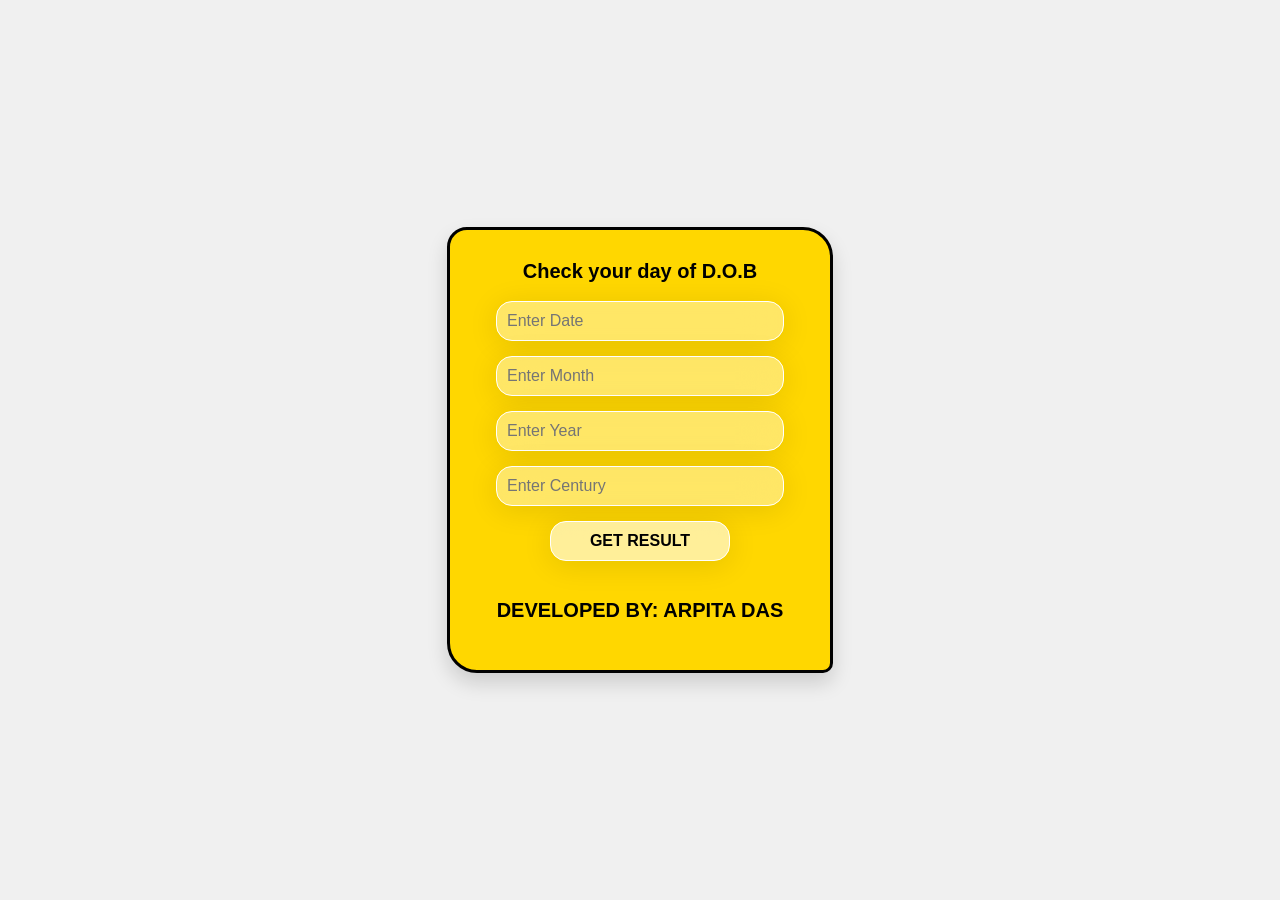
==== index.html @ 90f2d2fe "Rename day.html to index.html" ====
<!Doctype html>
<html>
    <head>
        <meta charset="UTF-8">
        <meta name="viewport" content="width=device-width, initial-scale=1.0">
        <style>
             /* Center the entire body layout on the page */
        body {
            margin: 0;
            padding: 0;
            display: flex;
            justify-content: center;
            align-items: center;
            min-height: 100vh;
            background-color: #f0f0f0;
            font-family: Arial, sans-serif;
        }

        .cal {
            width: 320px; /* Fixed width so it can actually be centered */
            padding: 30px;
            background-color: gold;
            border: 3px solid black;
            border-radius: 20px 30px 10px;
            box-shadow: 0 10px 20px rgba(0,0,0,0.15);
            text-align: center;
        }

        input[type="text"] {
            width: 90%;
            height: 40px;
            margin-bottom: 15px;
            padding: 0 10px;
            color: black;
            font-size: 16px;
            border-radius: 16px;
            background: rgba(255, 255, 255, 0.4);
            box-shadow: 0 4px 30px rgba(0, 0, 0, 0.1);
            backdrop-filter: blur(20px);
            -webkit-backdrop-filter: blur(20px);
            border: 1px solid rgba(255, 255, 255, 1);
            box-sizing: border-box;
        }

        #rbtn {
            height: 40px;
            color: black;
            font-size: 16px;
            width: 180px;
            cursor: pointer;
            background: rgba(255, 255, 255, 0.6);
            border-radius: 16px;
            box-shadow: 0 4px 30px rgba(0, 0, 0, 0.1);
            backdrop-filter: blur(20px);
            -webkit-backdrop-filter: blur(20px);
            border: 1px solid rgba(255, 255, 255, 1);
            font-weight: bold;
        }

        #throwdays {
            margin-top: 20px;
            font-size: 24px;
            font-weight: bold;
            color: #333;
        }
        </style>
    </head>
    <body>
        <div class="cal">
            <div style="color:black;font-size:20px;font-weight:bold;">Check your day of D.O.B</div><br>
            <form>
            <input type="text" placeholder="Enter Date" id="dt">
            <input type="text" placeholder="Enter Month" id="mth">
            <input type="text" placeholder="Enter Year" id="yr">
            <input type="text" placeholder="Enter Century" id="cty">
            <button type="button" onclick="calculateDay()" id="rbtn">GET RESULT</button>
            </form>
            <div id="throwdays"></div><br>
            <div style="color:black;font-size:20px;font-weight:bold;">DEVELOPED BY: ARPITA DAS</div><br>
        </div>
    </body>
    <script>
     function calculateDay(){
    var dt = parseInt(document.getElementById("dt").value) || 0;
    var mth = parseInt(document.getElementById("mth").value) || 0;
    var yr = parseInt(document.getElementById("yr").value) || 0;
    var cty = parseInt(document.getElementById("cty").value) || 0;
    var leap = Math.floor(yr/4);

    if(cty === 2000){
        if(mth === 1){
            if(leap){
                var dayjan = (dt + 0 + 0 + yr + leap + 6) % 7;
                document.getElementById("throwdays").innerHTML = "<img src='https://i.pinimg.com/originals/17/56/e8/1756e8c12e1ecaa39a1f4eacbadcf1e6.gif' style='width:150px;height:150px;'><br>Day" + dayjan;
            } else {
                var dayjan1 = (dt + 1 + 0 + yr + leap + 6) % 7;
                document.getElementById("throwdays").innerHTML = "<img src='https://i.pinimg.com/originals/17/56/e8/1756e8c12e1ecaa39a1f4eacbadcf1e6.gif' style='width:150px;height:150px;'><br>Day" + dayjan1;
            }
        } 
        else if(mth === 2){
            if(leap){
                var dayfeb = (dt + 3 + 0 + yr + leap + 6) % 7;
                document.getElementById("throwdays").innerHTML = "<img src='https://media2.giphy.com/media/v1.Y2lkPTZjMDliOTUybnZsZzl1ZDRhbHhqajl0cWRqNDlxcmx6dmJkbmpjYThuYnpzeHUxOSZlcD12MV9naWZzX3NlYXJjaCZjdD1n/t6KdYRhVwKTcc/200w.gif' style='width:150px;height:150px;'><br>Day" + dayfeb;
            } else {
                var dayfeb1 = (dt + 4 + 0 + yr + leap + 6) % 7;
                document.getElementById("throwdays").innerHTML = "<img src='https://media2.giphy.com/media/v1.Y2lkPTZjMDliOTUybnZsZzl1ZDRhbHhqajl0cWRqNDlxcmx6dmJkbmpjYThuYnpzeHUxOSZlcD12MV9naWZzX3NlYXJjaCZjdD1n/t6KdYRhVwKTcc/200w.gif' style='width:150px;height:150px;'><br>Day" + dayfeb1;
            }
        } 
        else if(mth === 3){
            if(leap){
                var daymar = (dt + 4 + 0 + yr + leap + 5) % 7;
                document.getElementById("throwdays").innerHTML = "<img src='https://media.tenor.com/4-odaCiEXeUAAAAC/dancing-coffin-coffin-dance.gif' style='width:150px;height:150px;'><br>Day" + daymar;
            } else {
                var daymar1 = (dt + 4 + 0 + yr + leap + 5) % 7;
                document.getElementById("throwdays").innerHTML = "<img src='https://media.tenor.com/4-odaCiEXeUAAAAC/dancing-coffin-coffin-dance.gif' style='width:150px;height:150px;'><br>Day" + daymar1;
            }
        } 
        else if(mth === 4){
            if(leap){
                var dayapr = (dt + 0 + 0 + yr + leap + 5) % 7;
                document.getElementById("throwdays").innerHTML = "<img src='https://media.tenor.com/n_5WDTk9BvYAAAAM/april-fools.gif' style='width:150px;height:150px;'><br>Day" + dayapr;
            } else {
                var dayapr1 = (dt + 0 + 0 + yr + leap + 5) % 7;
                document.getElementById("throwdays").innerHTML = "<img src='https://media.tenor.com/n_5WDTk9BvYAAAAM/april-fools.gif' style='width:150px;height:150px;'><br>Day" + dayapr1;
            }
        } 
        else if(mth === 5){
            if(leap){
                var daymay = (dt + 2 + 0 + yr + leap + 5) % 7;
                document.getElementById("throwdays").innerHTML = "<img src='https://media.tenor.com/KfYF3hN9UfkAAAAM/oggy-and-the-cockroaches-oggy-and-jack-peeing.gif' style='width:150px;height:150px;'><br>Day" + daymay;
            } else {
                var daymay1 = (dt + 2 + 0 + yr + leap + 5) % 7;
                document.getElementById("throwdays").innerHTML = "<img src='https://media.tenor.com/KfYF3hN9UfkAAAAM/oggy-and-the-cockroaches-oggy-and-jack-peeing.gif' style='width:150px;height:150px;'><br>Day" + daymay1;
            }
        } 
        else if(mth === 6){
            if(leap){
                var dayjun = (dt + 5 + 0 + yr + leap + 5) % 7;
                document.getElementById("throwdays").innerHTML = "<img src='https://i.makeagif.com/media/8-29-2015/cHRAgx.gif' style='width:150px;height:150px;'><br>Day" + dayjun;
            } else {
                var dayjun1 = (dt + 5 + 0 + yr + leap + 5) % 7;
                document.getElementById("throwdays").innerHTML = "<img src='https://i.makeagif.com/media/8-29-2015/cHRAgx.gif' style='width:150px;height:150px;'><br>Day" + dayjun1;
            }
        } 
        else if(mth === 7){
            if(leap){
                var dayjul = (dt + 0 + 0 + yr + leap + 5) % 7;
                document.getElementById("throwdays").innerHTML = "<img src='https://www.fantasticmedia.co.uk/wp-content/uploads/2016/05/funny-gif-kid-dancing-pbh2.com_.gif' style='width:150px;height:150px;'><br>Day" + dayjul;
            } else {
                var dayjul1 = (dt + 0 + 0 + yr + leap + 5) % 7;
                document.getElementById("throwdays").innerHTML = "<img src='https://www.fantasticmedia.co.uk/wp-content/uploads/2016/05/funny-gif-kid-dancing-pbh2.com_.gif' style='width:150px;height:150px;'><br>Day" + dayjul1;
            }
        } 
        else if(mth === 8){
            if(leap){
                var dayaug = (dt + 3 + 0 + yr + leap + 5) % 7;
                document.getElementById("throwdays").innerHTML = "<img src='https://media.tenor.com/aW_E-EO9smoAAAAM/halloween-happy.gif' style='width:150px;height:150px;'><br>Day" + dayaug;
            } else {
                var dayaug1 = (dt + 3 + 0 + yr + leap + 5) % 7;
                document.getElementById("throwdays").innerHTML = "<img src='https://media.tenor.com/aW_E-EO9smoAAAAM/halloween-happy.gif' style='width:150px;height:150px;'><br>Day" + dayaug1;
            }
        } 
        else if(mth === 9){
            if(leap){
                var daysep = (dt + 6 + 0 + yr + leap + 5) % 7;
                document.getElementById("throwdays").innerHTML = "<img src='https://i.pinimg.com/originals/af/1b/f7/af1bf75bd5cd04c5ab21dac1ca86cbaf.gif' style='width:150px;height:150px;'><br>Day" + daysep;
            } else {
                var daysep1 = (dt + 6 + 0 + yr + leap + 5) % 7;
                document.getElementById("throwdays").innerHTML = "<img src='https://i.pinimg.com/originals/af/1b/f7/af1bf75bd5cd04c5ab21dac1ca86cbaf.gif' style='width:150px;height:150px;'><br>Day" + daysep1;
            }
        } 
        else if(mth === 10){
            if(leap){
                var dayoct = (dt + 1 + 0 + yr + leap + 5) % 7;
                document.getElementById("throwdays").innerHTML = "<img src='https://i.pinimg.com/originals/17/56/e8/1756e8c12e1ecaa39a1f4eacbadcf1e6.gif' style='width:150px;height:150px;'><br>Day" + dayoct;
            } else {
                var dayoct1 = (dt + 1 + 0 + yr + leap + 5) % 7;
                document.getElementById("throwdays").innerHTML = "<img src='https://i.pinimg.com/originals/17/56/e8/1756e8c12e1ecaa39a1f4eacbadcf1e6.gif' style='width:150px;height:150px;'><br>Day" + dayoct1;
            }
        } 
        else if(mth === 11){
            if(leap){
                var daynov = (dt + 4 + 0 + yr + leap + 6) % 7;
                document.getElementById("throwdays").innerHTML = "<img src='https://i.pinimg.com/originals/5e/f8/7a/5ef87a0c6bf3c185c00cf88a36b16819.gif' style='width:150px;height:150px;'><br>Day" + daynov;
            } else {
                var daynov1 = (dt + 4 + 0 + yr + leap + 6) % 7;
                document.getElementById("throwdays").innerHTML = "<img src='https://i.pinimg.com/originals/5e/f8/7a/5ef87a0c6bf3c185c00cf88a36b16819.gif' style='width:150px;height:150px;'><br>Day" + daynov1;
            }
        } 
        else if(mth === 12){
            if(leap){
                var daydec = (dt + 6 + 0 + yr + leap + 5) % 7;
                document.getElementById("throwdays").innerHTML = "<img src='https://encrypted-tbn0.gstatic.com/images?q=tbn:ANd9GcSBm8-3kqsqLvJgf2cR0Qr8qJ81Eb7OFfO1rw&s' style='width:150px;height:150px;'><br>Day" + daydec;
            } else {
                var daydec1 = (dt + 6 + 0 + yr + leap + 5) % 7;
                document.getElementById("throwdays").innerHTML = "<img src='https://encrypted-tbn0.gstatic.com/images?q=tbn:ANd9GcSBm8-3kqsqLvJgf2cR0Qr8qJ81Eb7OFfO1rw&s' style='width:150px;height:150px;'><br>Day" + daydec1;
            }
        } 
        else {
            document.getElementById("throwdays").innerHTML = "Please enter a valid Month (1-12)";
        }
    } else {
        document.getElementById("throwdays").innerHTML = "Only Century 2000 is supported in this check";
    }
}
    </script>
</html>
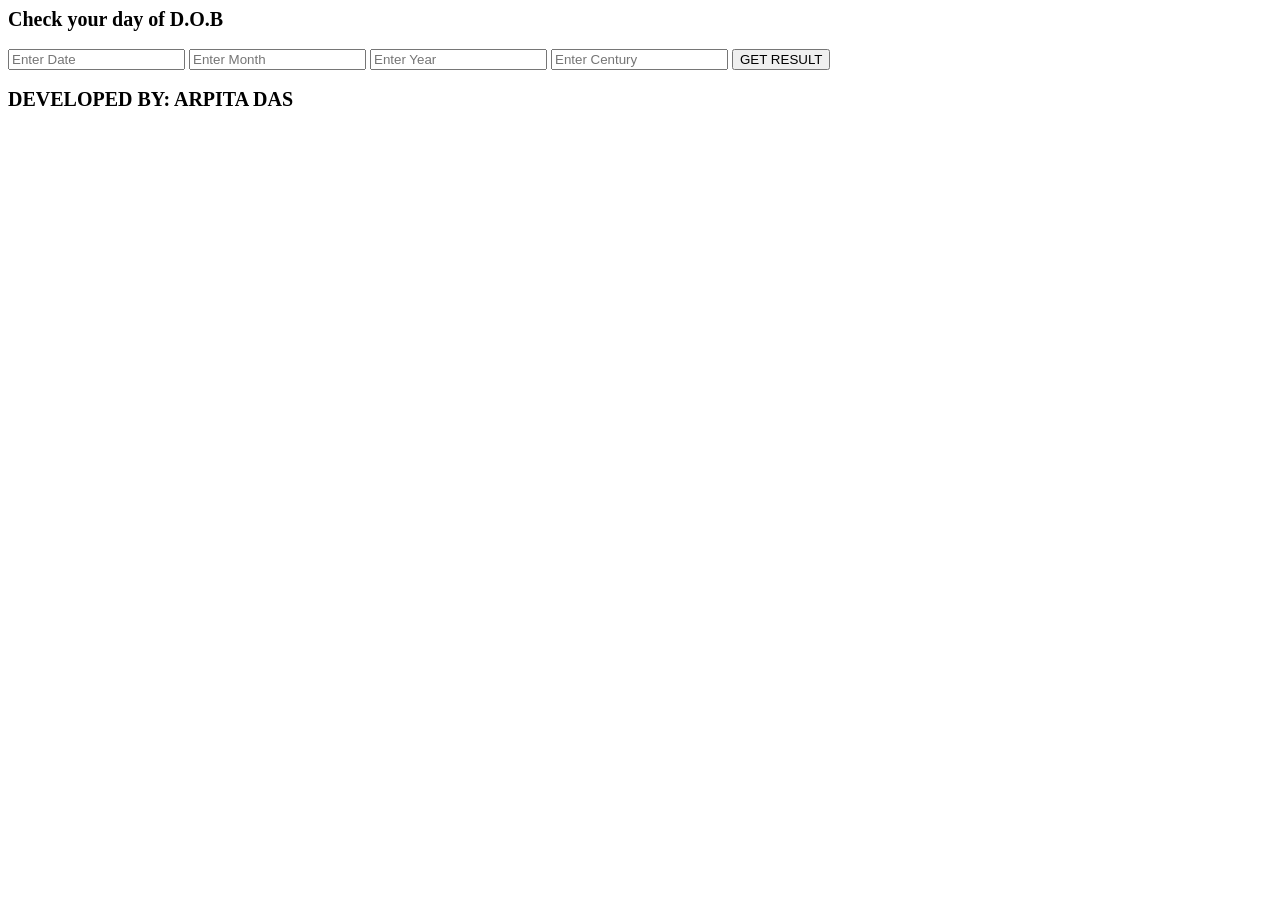
==== commit 0ae56b77: "Update index.html" ====
--- a/index.html
+++ b/index.html
@@ -1,207 +1,14 @@
 <!Doctype html>
 <html>
     <head>
+        <title>DOB</title>
         <meta charset="UTF-8">
         <meta name="viewport" content="width=device-width, initial-scale=1.0">
-        <style>
-             /* Center the entire body layout on the page */
-        body {
-            margin: 0;
-            padding: 0;
-            display: flex;
-            justify-content: center;
-            align-items: center;
-            min-height: 100vh;
-            background-color: #f0f0f0;
-            font-family: Arial, sans-serif;
-        }
-
-        .cal {
-            width: 320px; /* Fixed width so it can actually be centered */
-            padding: 30px;
-            background-color: gold;
-            border: 3px solid black;
-            border-radius: 20px 30px 10px;
-            box-shadow: 0 10px 20px rgba(0,0,0,0.15);
-            text-align: center;
-        }
-
-        input[type="text"] {
-            width: 90%;
-            height: 40px;
-            margin-bottom: 15px;
-            padding: 0 10px;
-            color: black;
-            font-size: 16px;
-            border-radius: 16px;
-            background: rgba(255, 255, 255, 0.4);
-            box-shadow: 0 4px 30px rgba(0, 0, 0, 0.1);
-            backdrop-filter: blur(20px);
-            -webkit-backdrop-filter: blur(20px);
-            border: 1px solid rgba(255, 255, 255, 1);
-            box-sizing: border-box;
-        }
-
-        #rbtn {
-            height: 40px;
-            color: black;
-            font-size: 16px;
-            width: 180px;
-            cursor: pointer;
-            background: rgba(255, 255, 255, 0.6);
-            border-radius: 16px;
-            box-shadow: 0 4px 30px rgba(0, 0, 0, 0.1);
-            backdrop-filter: blur(20px);
-            -webkit-backdrop-filter: blur(20px);
-            border: 1px solid rgba(255, 255, 255, 1);
-            font-weight: bold;
-        }
-
-        #throwdays {
-            margin-top: 20px;
-            font-size: 24px;
-            font-weight: bold;
-            color: #333;
-        }
-        </style>
+        <link rel="stylesheet" href="/dob/dob.css">
     </head>
     <body>
-        <div class="cal">
-            <div style="color:black;font-size:20px;font-weight:bold;">Check your day of D.O.B</div><br>
-            <form>
-            <input type="text" placeholder="Enter Date" id="dt">
-            <input type="text" placeholder="Enter Month" id="mth">
-            <input type="text" placeholder="Enter Year" id="yr">
-            <input type="text" placeholder="Enter Century" id="cty">
-            <button type="button" onclick="calculateDay()" id="rbtn">GET RESULT</button>
-            </form>
-            <div id="throwdays"></div><br>
-            <div style="color:black;font-size:20px;font-weight:bold;">DEVELOPED BY: ARPITA DAS</div><br>
-        </div>
+       <div id="main"></div>
     </body>
-    <script>
-     function calculateDay(){
-    var dt = parseInt(document.getElementById("dt").value) || 0;
-    var mth = parseInt(document.getElementById("mth").value) || 0;
-    var yr = parseInt(document.getElementById("yr").value) || 0;
-    var cty = parseInt(document.getElementById("cty").value) || 0;
-    var leap = Math.floor(yr/4);
-
-    if(cty === 2000){
-        if(mth === 1){
-            if(leap){
-                var dayjan = (dt + 0 + 0 + yr + leap + 6) % 7;
-                document.getElementById("throwdays").innerHTML = "<img src='https://i.pinimg.com/originals/17/56/e8/1756e8c12e1ecaa39a1f4eacbadcf1e6.gif' style='width:150px;height:150px;'><br>Day" + dayjan;
-            } else {
-                var dayjan1 = (dt + 1 + 0 + yr + leap + 6) % 7;
-                document.getElementById("throwdays").innerHTML = "<img src='https://i.pinimg.com/originals/17/56/e8/1756e8c12e1ecaa39a1f4eacbadcf1e6.gif' style='width:150px;height:150px;'><br>Day" + dayjan1;
-            }
-        } 
-        else if(mth === 2){
-            if(leap){
-                var dayfeb = (dt + 3 + 0 + yr + leap + 6) % 7;
-                document.getElementById("throwdays").innerHTML = "<img src='https://media2.giphy.com/media/v1.Y2lkPTZjMDliOTUybnZsZzl1ZDRhbHhqajl0cWRqNDlxcmx6dmJkbmpjYThuYnpzeHUxOSZlcD12MV9naWZzX3NlYXJjaCZjdD1n/t6KdYRhVwKTcc/200w.gif' style='width:150px;height:150px;'><br>Day" + dayfeb;
-            } else {
-                var dayfeb1 = (dt + 4 + 0 + yr + leap + 6) % 7;
-                document.getElementById("throwdays").innerHTML = "<img src='https://media2.giphy.com/media/v1.Y2lkPTZjMDliOTUybnZsZzl1ZDRhbHhqajl0cWRqNDlxcmx6dmJkbmpjYThuYnpzeHUxOSZlcD12MV9naWZzX3NlYXJjaCZjdD1n/t6KdYRhVwKTcc/200w.gif' style='width:150px;height:150px;'><br>Day" + dayfeb1;
-            }
-        } 
-        else if(mth === 3){
-            if(leap){
-                var daymar = (dt + 4 + 0 + yr + leap + 5) % 7;
-                document.getElementById("throwdays").innerHTML = "<img src='https://media.tenor.com/4-odaCiEXeUAAAAC/dancing-coffin-coffin-dance.gif' style='width:150px;height:150px;'><br>Day" + daymar;
-            } else {
-                var daymar1 = (dt + 4 + 0 + yr + leap + 5) % 7;
-                document.getElementById("throwdays").innerHTML = "<img src='https://media.tenor.com/4-odaCiEXeUAAAAC/dancing-coffin-coffin-dance.gif' style='width:150px;height:150px;'><br>Day" + daymar1;
-            }
-        } 
-        else if(mth === 4){
-            if(leap){
-                var dayapr = (dt + 0 + 0 + yr + leap + 5) % 7;
-                document.getElementById("throwdays").innerHTML = "<img src='https://media.tenor.com/n_5WDTk9BvYAAAAM/april-fools.gif' style='width:150px;height:150px;'><br>Day" + dayapr;
-            } else {
-                var dayapr1 = (dt + 0 + 0 + yr + leap + 5) % 7;
-                document.getElementById("throwdays").innerHTML = "<img src='https://media.tenor.com/n_5WDTk9BvYAAAAM/april-fools.gif' style='width:150px;height:150px;'><br>Day" + dayapr1;
-            }
-        } 
-        else if(mth === 5){
-            if(leap){
-                var daymay = (dt + 2 + 0 + yr + leap + 5) % 7;
-                document.getElementById("throwdays").innerHTML = "<img src='https://media.tenor.com/KfYF3hN9UfkAAAAM/oggy-and-the-cockroaches-oggy-and-jack-peeing.gif' style='width:150px;height:150px;'><br>Day" + daymay;
-            } else {
-                var daymay1 = (dt + 2 + 0 + yr + leap + 5) % 7;
-                document.getElementById("throwdays").innerHTML = "<img src='https://media.tenor.com/KfYF3hN9UfkAAAAM/oggy-and-the-cockroaches-oggy-and-jack-peeing.gif' style='width:150px;height:150px;'><br>Day" + daymay1;
-            }
-        } 
-        else if(mth === 6){
-            if(leap){
-                var dayjun = (dt + 5 + 0 + yr + leap + 5) % 7;
-                document.getElementById("throwdays").innerHTML = "<img src='https://i.makeagif.com/media/8-29-2015/cHRAgx.gif' style='width:150px;height:150px;'><br>Day" + dayjun;
-            } else {
-                var dayjun1 = (dt + 5 + 0 + yr + leap + 5) % 7;
-                document.getElementById("throwdays").innerHTML = "<img src='https://i.makeagif.com/media/8-29-2015/cHRAgx.gif' style='width:150px;height:150px;'><br>Day" + dayjun1;
-            }
-        } 
-        else if(mth === 7){
-            if(leap){
-                var dayjul = (dt + 0 + 0 + yr + leap + 5) % 7;
-                document.getElementById("throwdays").innerHTML = "<img src='https://www.fantasticmedia.co.uk/wp-content/uploads/2016/05/funny-gif-kid-dancing-pbh2.com_.gif' style='width:150px;height:150px;'><br>Day" + dayjul;
-            } else {
-                var dayjul1 = (dt + 0 + 0 + yr + leap + 5) % 7;
-                document.getElementById("throwdays").innerHTML = "<img src='https://www.fantasticmedia.co.uk/wp-content/uploads/2016/05/funny-gif-kid-dancing-pbh2.com_.gif' style='width:150px;height:150px;'><br>Day" + dayjul1;
-            }
-        } 
-        else if(mth === 8){
-            if(leap){
-                var dayaug = (dt + 3 + 0 + yr + leap + 5) % 7;
-                document.getElementById("throwdays").innerHTML = "<img src='https://media.tenor.com/aW_E-EO9smoAAAAM/halloween-happy.gif' style='width:150px;height:150px;'><br>Day" + dayaug;
-            } else {
-                var dayaug1 = (dt + 3 + 0 + yr + leap + 5) % 7;
-                document.getElementById("throwdays").innerHTML = "<img src='https://media.tenor.com/aW_E-EO9smoAAAAM/halloween-happy.gif' style='width:150px;height:150px;'><br>Day" + dayaug1;
-            }
-        } 
-        else if(mth === 9){
-            if(leap){
-                var daysep = (dt + 6 + 0 + yr + leap + 5) % 7;
-                document.getElementById("throwdays").innerHTML = "<img src='https://i.pinimg.com/originals/af/1b/f7/af1bf75bd5cd04c5ab21dac1ca86cbaf.gif' style='width:150px;height:150px;'><br>Day" + daysep;
-            } else {
-                var daysep1 = (dt + 6 + 0 + yr + leap + 5) % 7;
-                document.getElementById("throwdays").innerHTML = "<img src='https://i.pinimg.com/originals/af/1b/f7/af1bf75bd5cd04c5ab21dac1ca86cbaf.gif' style='width:150px;height:150px;'><br>Day" + daysep1;
-            }
-        } 
-        else if(mth === 10){
-            if(leap){
-                var dayoct = (dt + 1 + 0 + yr + leap + 5) % 7;
-                document.getElementById("throwdays").innerHTML = "<img src='https://i.pinimg.com/originals/17/56/e8/1756e8c12e1ecaa39a1f4eacbadcf1e6.gif' style='width:150px;height:150px;'><br>Day" + dayoct;
-            } else {
-                var dayoct1 = (dt + 1 + 0 + yr + leap + 5) % 7;
-                document.getElementById("throwdays").innerHTML = "<img src='https://i.pinimg.com/originals/17/56/e8/1756e8c12e1ecaa39a1f4eacbadcf1e6.gif' style='width:150px;height:150px;'><br>Day" + dayoct1;
-            }
-        } 
-        else if(mth === 11){
-            if(leap){
-                var daynov = (dt + 4 + 0 + yr + leap + 6) % 7;
-                document.getElementById("throwdays").innerHTML = "<img src='https://i.pinimg.com/originals/5e/f8/7a/5ef87a0c6bf3c185c00cf88a36b16819.gif' style='width:150px;height:150px;'><br>Day" + daynov;
-            } else {
-                var daynov1 = (dt + 4 + 0 + yr + leap + 6) % 7;
-                document.getElementById("throwdays").innerHTML = "<img src='https://i.pinimg.com/originals/5e/f8/7a/5ef87a0c6bf3c185c00cf88a36b16819.gif' style='width:150px;height:150px;'><br>Day" + daynov1;
-            }
-        } 
-        else if(mth === 12){
-            if(leap){
-                var daydec = (dt + 6 + 0 + yr + leap + 5) % 7;
-                document.getElementById("throwdays").innerHTML = "<img src='https://encrypted-tbn0.gstatic.com/images?q=tbn:ANd9GcSBm8-3kqsqLvJgf2cR0Qr8qJ81Eb7OFfO1rw&s' style='width:150px;height:150px;'><br>Day" + daydec;
-            } else {
-                var daydec1 = (dt + 6 + 0 + yr + leap + 5) % 7;
-                document.getElementById("throwdays").innerHTML = "<img src='https://encrypted-tbn0.gstatic.com/images?q=tbn:ANd9GcSBm8-3kqsqLvJgf2cR0Qr8qJ81Eb7OFfO1rw&s' style='width:150px;height:150px;'><br>Day" + daydec1;
-            }
-        } 
-        else {
-            document.getElementById("throwdays").innerHTML = "Please enter a valid Month (1-12)";
-        }
-    } else {
-        document.getElementById("throwdays").innerHTML = "Only Century 2000 is supported in this check";
-    }
-}
-    </script>
+    <script src="/dob_main.js"></script>
+    <script src="/dob/dob.js"></script>
 </html>
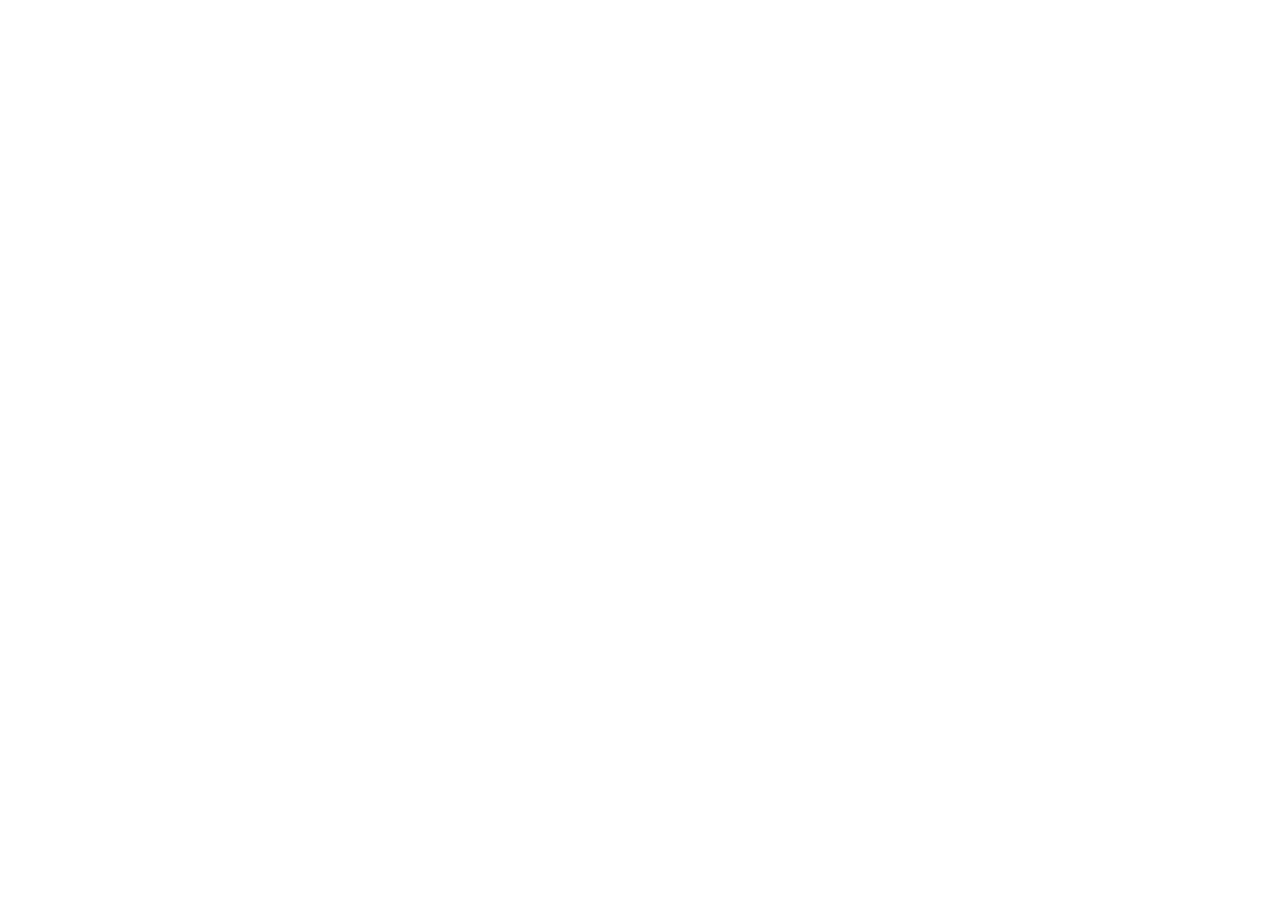
==== commit 2da81e41: "Update index.html" ====
--- a/index.html
+++ b/index.html
@@ -9,6 +9,6 @@
     <body>
        <div id="main"></div>
     </body>
-    <script src="/dob_main.js"></script>
+    <script src="/dob/dob_main.js"></script>
     <script src="/dob/dob.js"></script>
 </html>
